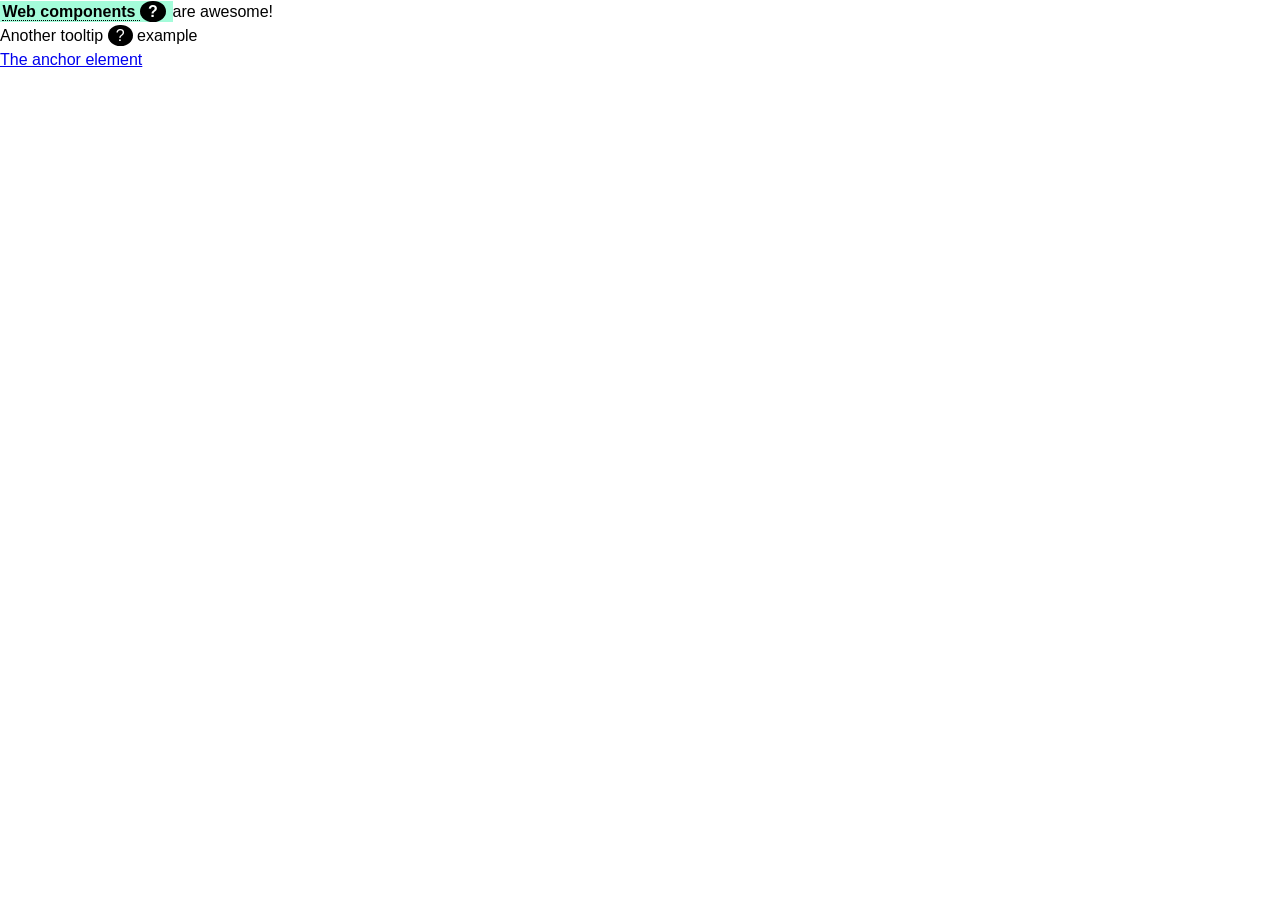
==== index.html @ 5d54c057 "first commit Tooltip and External link web components test" ====
<!DOCTYPE html>
<html lang="en">

<head>
  <meta charset="UTF-8">
  <meta http-equiv="X-UA-Compatible" content="IE=edge">
  <meta name="viewport" content="width=device-width, initial-scale=1.0">
  <title>Web components</title>
  <style>
    /* Box sizing rules */
    *,
    *::before,
    *::after {
      box-sizing: border-box;
    }

    /* Remove default margin */
    body,
    h1,
    h2,
    h3,
    h4,
    p,
    figure,
    blockquote,
    dl,
    dd {
      margin: 0;
    }

    /* Remove list styles on ul, ol elements with a list role, which suggests default styling will be removed */
    ul[role='list'],
    ol[role='list'] {
      list-style: none;
    }

    /* Set core root defaults */
    html:focus-within {
      scroll-behavior: smooth;
    }

    /* Set core body defaults */
    body {
      min-height: 100vh;
      text-rendering: optimizeSpeed;
      line-height: 1.5;
      font-family: sans-serif;
    }

    /* A elements that don't have a class get default styles */
    a:not([class]) {
      text-decoration-skip-ink: auto;
    }

    /* Make images easier to work with */
    img,
    picture {
      max-width: 100%;
      display: block;
    }

    /* Inherit fonts for inputs and buttons */
    input,
    button,
    textarea,
    select {
      font: inherit;
    }

    /* Remove all animations, transitions and smooth scroll for people that prefer not to see them */
    @media (prefers-reduced-motion: reduce) {
      html:focus-within {
        scroll-behavior: auto;
      }

      *,
      *::before,
      *::after {
        animation-duration: 0.01ms !important;
        animation-iteration-count: 1 !important;
        transition-duration: 0.01ms !important;
        scroll-behavior: auto !important;
      }
    }

    :root {
      --color-primary: #a4fcda;
    }
  </style>
</head>

<body>
  <script src="tooltip.js"></script>
  <script src="confirm-link.js"></script>
  <!-- <template id="tooltip-template">
    <slot>Default slot text</slot><span> (?)</span>
  </template> -->
  <p>
    <vds-tooltip text="Is a set of web standards" class="important">
      <span class="highlight">
        Web components
      </span>
    </vds-tooltip>
    are awesome!
  </p>
  <vds-tooltip>Another tooltip</vds-tooltip> example

  <p>
    <a is="vds-confirm-link" href="https://developer.mozilla.org/en-US/docs/Web/HTML/Element/a">The anchor element</a>
  </p>
</body>

</html>
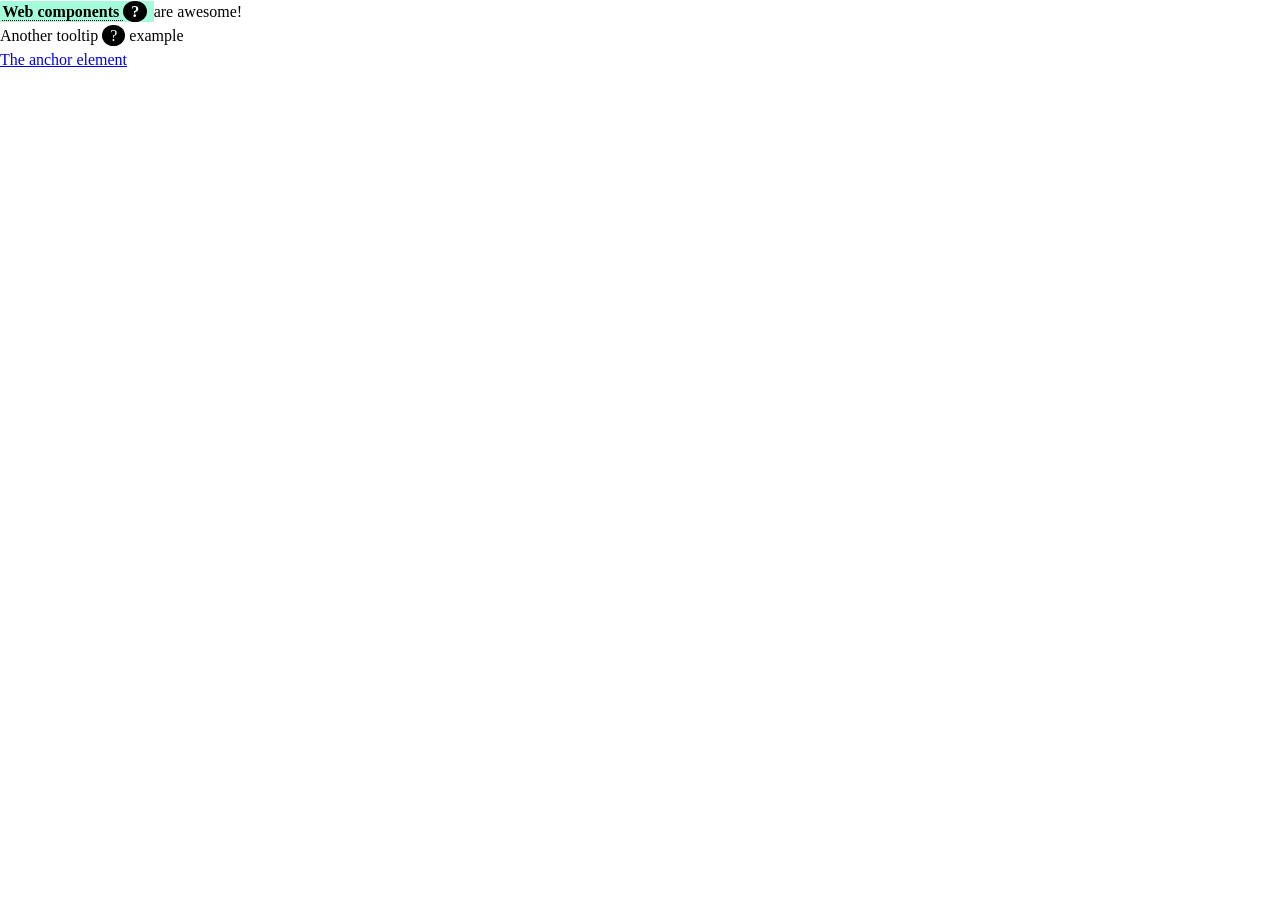
==== commit a194f0bf: "Link css modern reset" ====
--- a/index.html
+++ b/index.html
@@ -6,83 +6,8 @@
   <meta http-equiv="X-UA-Compatible" content="IE=edge">
   <meta name="viewport" content="width=device-width, initial-scale=1.0">
   <title>Web components</title>
+  <link rel="stylesheet" href="reset.css">
   <style>
-    /* Box sizing rules */
-    *,
-    *::before,
-    *::after {
-      box-sizing: border-box;
-    }
-
-    /* Remove default margin */
-    body,
-    h1,
-    h2,
-    h3,
-    h4,
-    p,
-    figure,
-    blockquote,
-    dl,
-    dd {
-      margin: 0;
-    }
-
-    /* Remove list styles on ul, ol elements with a list role, which suggests default styling will be removed */
-    ul[role='list'],
-    ol[role='list'] {
-      list-style: none;
-    }
-
-    /* Set core root defaults */
-    html:focus-within {
-      scroll-behavior: smooth;
-    }
-
-    /* Set core body defaults */
-    body {
-      min-height: 100vh;
-      text-rendering: optimizeSpeed;
-      line-height: 1.5;
-      font-family: sans-serif;
-    }
-
-    /* A elements that don't have a class get default styles */
-    a:not([class]) {
-      text-decoration-skip-ink: auto;
-    }
-
-    /* Make images easier to work with */
-    img,
-    picture {
-      max-width: 100%;
-      display: block;
-    }
-
-    /* Inherit fonts for inputs and buttons */
-    input,
-    button,
-    textarea,
-    select {
-      font: inherit;
-    }
-
-    /* Remove all animations, transitions and smooth scroll for people that prefer not to see them */
-    @media (prefers-reduced-motion: reduce) {
-      html:focus-within {
-        scroll-behavior: auto;
-      }
-
-      *,
-      *::before,
-      *::after {
-        animation-duration: 0.01ms !important;
-        animation-iteration-count: 1 !important;
-        transition-duration: 0.01ms !important;
-        scroll-behavior: auto !important;
-      }
-    }
-
     :root {
       --color-primary: #a4fcda;
     }
